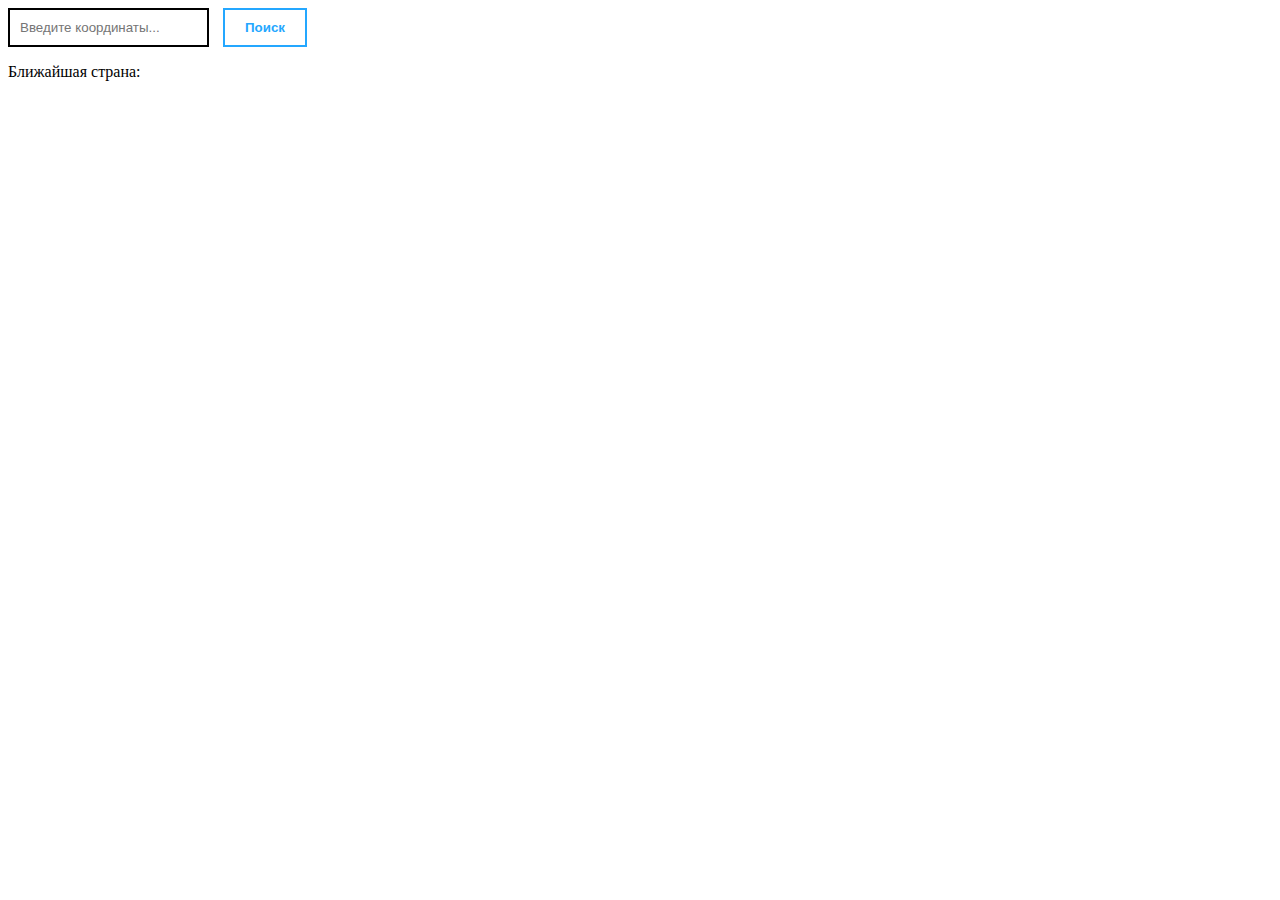
==== index.html @ 68a461eb "first commit" ====
<!DOCTYPE html>
<html lang="en">
<head>
    <meta charset="UTF-8">
    <meta name="viewport" content="width=device-width, initial-scale=1.0">
    <meta http-equiv="X-UA-Compatible" content="ie=edge">
    <title>Document</title>
    <script src="index.js" defer></script>
    <link rel="stylesheet" href="style.css"/>
</head>
<body>
   <form class="formWithValidation">
        <input type="text" placeholder="Введите координаты..." required pattern="^x=[0-9]+$|y=[0-9]+$|x=[0-9]+[,]y=[0-9]+$|y=[0-9]+[,]+x=[0-9]+$" class="userCoordinates" />
        <input type="submit" value="Поиск" class="searchBtn" />
    </form>
    <div class="result">
        <p>Ближайшая страна: <span class="resultMessage"></span></p>
    </div>
</body>
</html>
---- style.css ----
/* form */
.formWithValidation .userCoordinates {
    border: 2px solid #000;
    padding: 10px;
    outline: none;
}

.formWithValidation .searchBtn {
    border: 2px solid #24a7ff;
    padding: 10px 20px;
    margin-left: 10px;
    background-color: #ffffff;
    color: #24a7ff;
    font-weight: 700;
    outline: none;
}
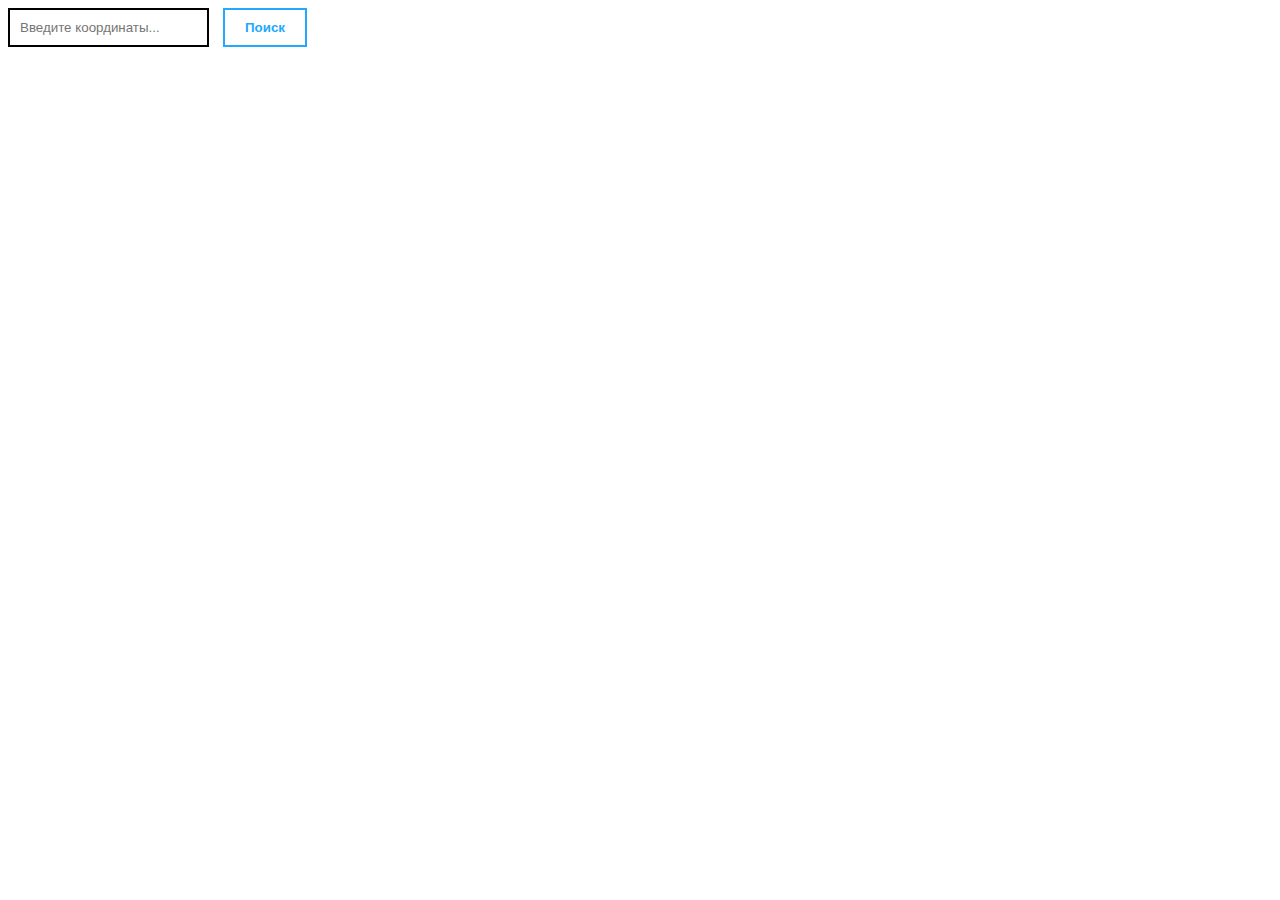
==== commit 378b914e: "remove coments" ====
--- a/index.html
+++ b/index.html
@@ -1,20 +1,23 @@
 <!DOCTYPE html>
 <html lang="en">
+
 <head>
     <meta charset="UTF-8">
     <meta name="viewport" content="width=device-width, initial-scale=1.0">
     <meta http-equiv="X-UA-Compatible" content="ie=edge">
     <title>Document</title>
     <script src="index.js" defer></script>
-    <link rel="stylesheet" href="style.css"/>
+    <link rel="stylesheet" href="style.css" />
 </head>
+
 <body>
-   <form class="formWithValidation">
+    <form class="formWithValidation">
         <input type="text" placeholder="Введите координаты..." required pattern="^x=[0-9]+$|y=[0-9]+$|x=[0-9]+[,]y=[0-9]+$|y=[0-9]+[,]+x=[0-9]+$" class="userCoordinates" />
         <input type="submit" value="Поиск" class="searchBtn" />
     </form>
     <div class="result">
-        <p>Ближайшая страна: <span class="resultMessage"></span></p>
+        <p class="resultMessage"></p>
     </div>
 </body>
+
 </html>--- a/style.css
+++ b/style.css
@@ -1,4 +1,5 @@
 /* form */
+
 .formWithValidation .userCoordinates {
     border: 2px solid #000;
     padding: 10px;
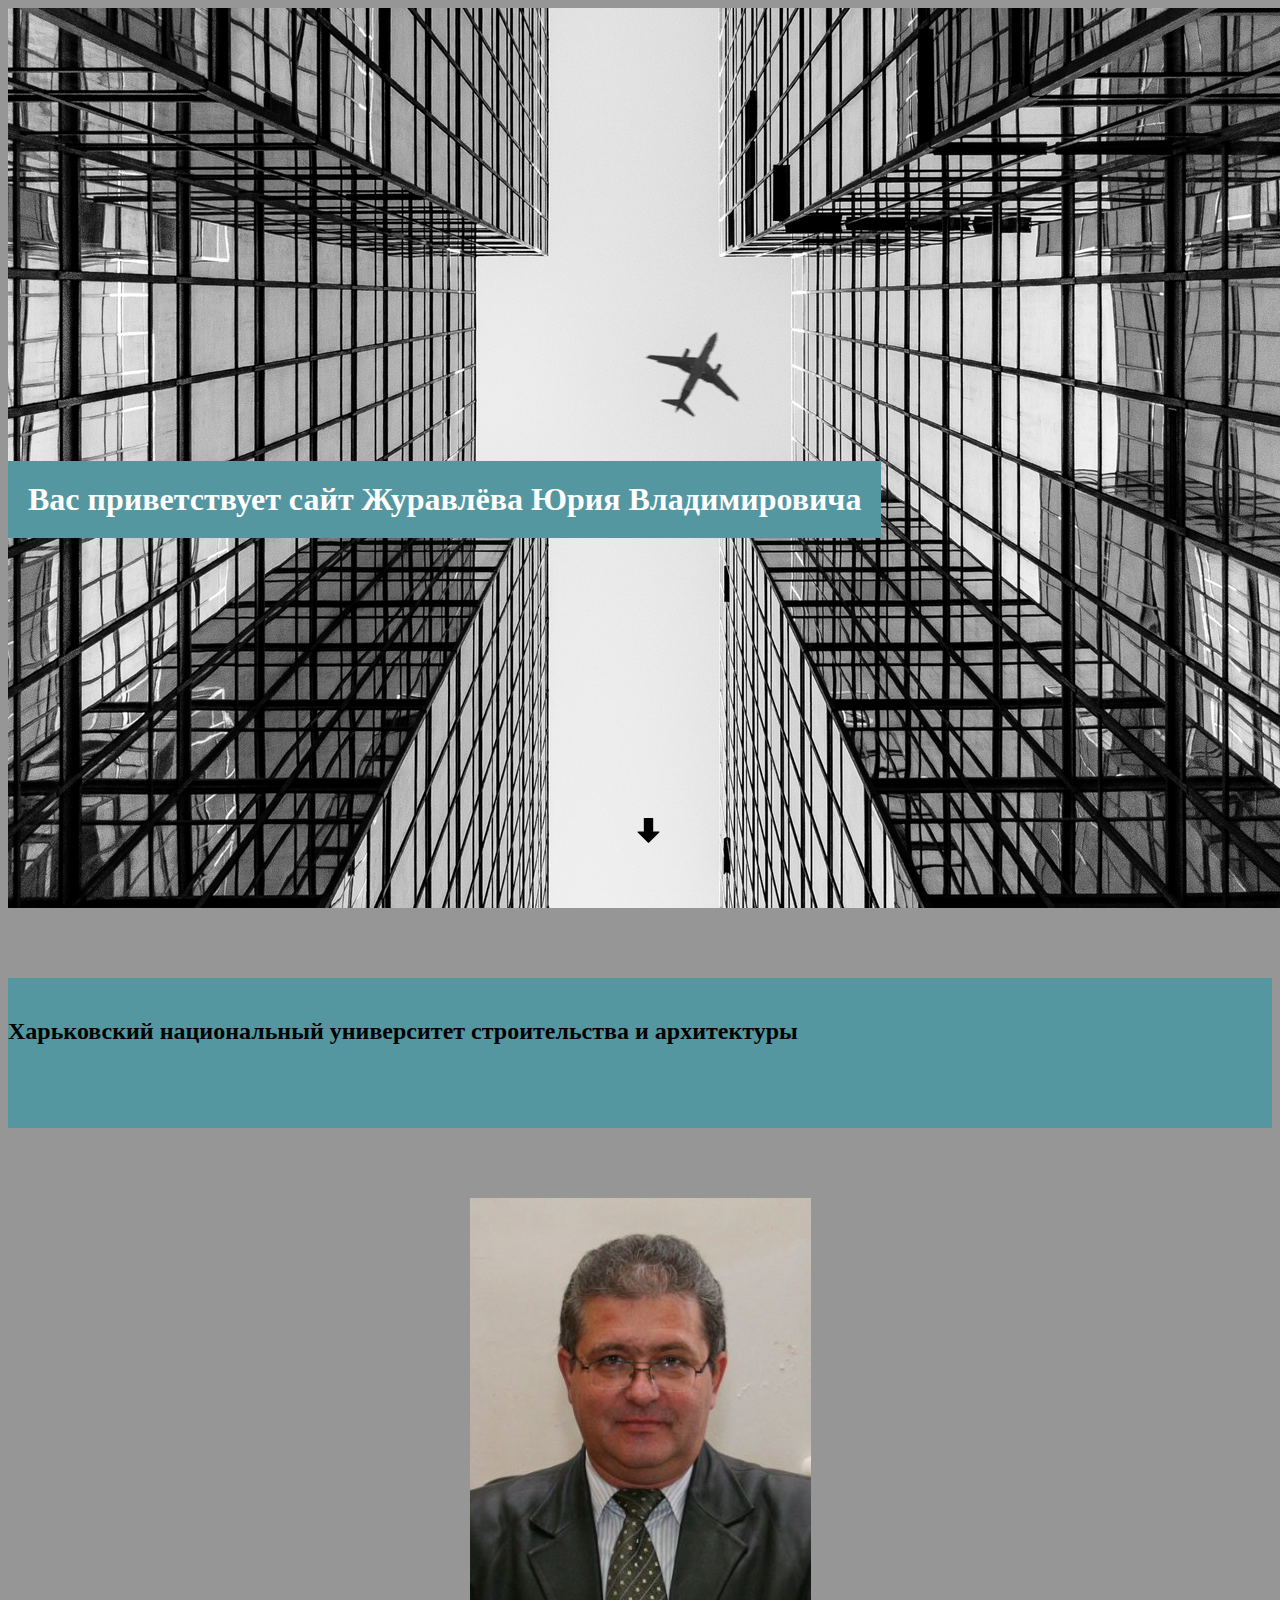
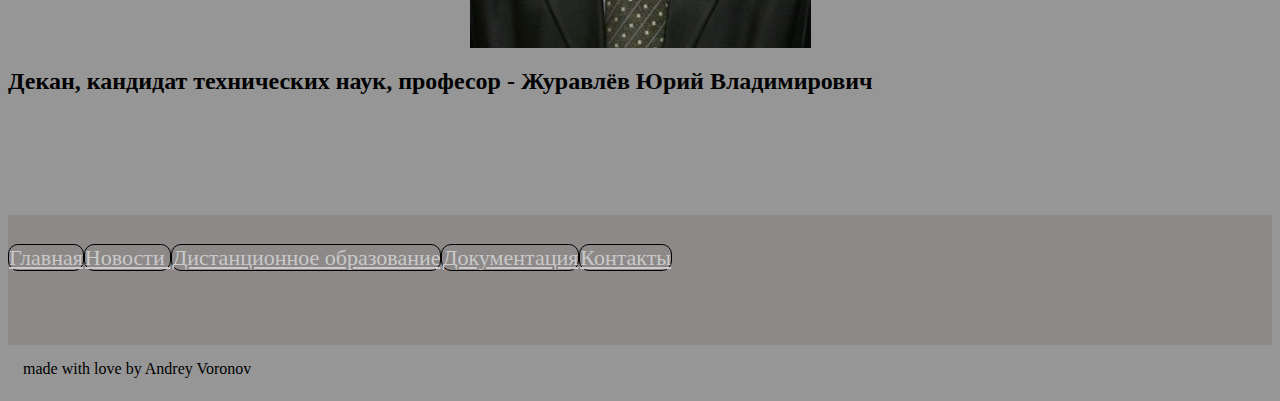
==== commit 85a0e449: "new site" ====
--- a/index.html
+++ b/index.html
@@ -1,23 +1,59 @@
 <!DOCTYPE html>
 <html lang="en">
-
-<head>
-    <meta charset="UTF-8">
-    <meta name="viewport" content="width=device-width, initial-scale=1.0">
-    <meta http-equiv="X-UA-Compatible" content="ie=edge">
-    <title>Document</title>
-    <script src="index.js" defer></script>
-    <link rel="stylesheet" href="style.css" />
-</head>
-
+  <head>
+    <meta charset="utf-8"/>
+    <meta name="viewport" content="width=device-width, initial-scale=1, shrink-to-fit=no"/>
+    <link rel="stylesheet" href="https://stackpath.bootstrapcdn.com/bootstrap/4.1.0/css/bootstrap.min.css" integrity="sha384-9gVQ4dYFwwWSjIDZnLEWnxCjeSWFphJiwGPXr1jddIhOegiu1FwO5qRGvFXOdJZ4" crossorigin="anonymous"/>
+    <link rel="stylesheet" href="assets/css/main.min.css"/>
+  </head>
+</html>
 <body>
-    <form class="formWithValidation">
-        <input type="text" placeholder="Введите координаты..." required pattern="^x=[0-9]+$|y=[0-9]+$|x=[0-9]+[,]y=[0-9]+$|y=[0-9]+[,]+x=[0-9]+$" class="userCoordinates" />
-        <input type="submit" value="Поиск" class="searchBtn" />
-    </form>
-    <div class="result">
-        <p class="resultMessage"></p>
-    </div>
-</body>
-
-</html>+  <html>
+    <head></head>
+    <body>
+      <div class="firstScreenPage">
+        <div class="container">
+          <h1>Вас приветствует сайт Журавлёва Юрия Владимировича</h1>
+        </div>
+        <div class="scrollDown" target="main"></div>
+      </div>
+      <header>
+        <div class="container">
+          <div class="row headerBackground">
+            <div class="col-4 logoBackground"></div>
+            <div class="col-8">
+              <h2 class="headerTitle">Харьковский национальный университет строительства и архитектуры</h2>
+            </div>
+          </div>
+        </div>
+      </header>
+      <main id="main">
+        <div class="container">
+          <div class="row">
+            <div class="col-4 portretBackground"></div>
+            <div class="col-8">
+              <h2 class="mainTitle">Декан, кандидат технических наук, професор - Журавлёв Юрий Владимирович</h2>
+            </div>
+          </div>
+        </div>
+      </main>
+      <nav>
+        <div class="container">
+          <div class="row"><a class="nav-link active" href="index.html">Главная</a><a class="nav-link active" href="news.html">Новости </a><a class="nav-link active" href="distanceEducation.html">Дистанционное образование</a><a class="nav-link active" href="documentation.html">Документация</a><a class="nav-link active" href="contacts.html">Контакты</a></div>
+        </div>
+      </nav>
+      <footer>
+        <div class="container">
+          <div class="row">
+            <div>made with love by Andrey Voronov</div>
+          </div>
+        </div>
+      </footer>
+      <!-- Optional JavaScript-->
+      <!-- jQuery first, then Popper.js, then Bootstrap JS-->
+      <script src="https://code.jquery.com/jquery-3.3.1.slim.min.js" integrity="sha384-q8i/X+965DzO0rT7abK41JStQIAqVgRVzpbzo5smXKp4YfRvH+8abtTE1Pi6jizo" crossorigin="anonymous"></script>
+      <script src="https://cdnjs.cloudflare.com/ajax/libs/popper.js/1.14.0/umd/popper.min.js" integrity="sha384-cs/chFZiN24E4KMATLdqdvsezGxaGsi4hLGOzlXwp5UZB1LY//20VyM2taTB4QvJ" crossorigin="anonymous"></script>
+      <script src="https://stackpath.bootstrapcdn.com/bootstrap/4.1.0/js/bootstrap.min.js" integrity="sha384-uefMccjFJAIv6A+rW+L4AHf99KvxDjWSu1z9VI8SKNVmz4sk7buKt/6v9KI65qnm" crossorigin="anonymous"></script>
+    </body>
+  </html>
+</body>--- a/assets/css/main.min.css
+++ b/assets/css/main.min.css
@@ -0,0 +1,2 @@
+body{color:#000;background-color:#969696}header{padding:50px 0}.firstScreenPage{position:relative;width:100vw;height:100vh;background-image:url(../img/samolet_zdanie_fasad_125110_2560x1600.jpg);background-repeat:no-repeat;background-position:center}.firstScreenPage h1{position:absolute;top:48%;padding:20px;color:#fff;background-color:#5497a0}.firstScreenPage .scrollDown{position:relative;top:90%;width:25px;height:25px;margin:auto;background-image:url(../img/down-arrow.svg)}.headerBackground{height:150px;background-color:#5497a0;background-size:cover}.headerBackground .headerTitle{padding-top:40px}.logoBackground,.portretBackground{background-image:url(../img/logo.png);background-repeat:no-repeat;background-position:center}main{padding:20px 0 100px}.portretBackground{height:450px;background-image:url(../img/portret.jpg)}nav{height:100px;padding-top:30px;background-color:#8d8989}nav a{font-size:22px;line-height:25px;color:#c9c9c9;border:1px solid #000;border-radius:10px}footer{bottom:0;left:40%;margin:0 auto;padding:15px}footer div,nav a{margin:auto}span span{font-weight:600}
+/*# sourceMappingURL=main.min.css.map */
